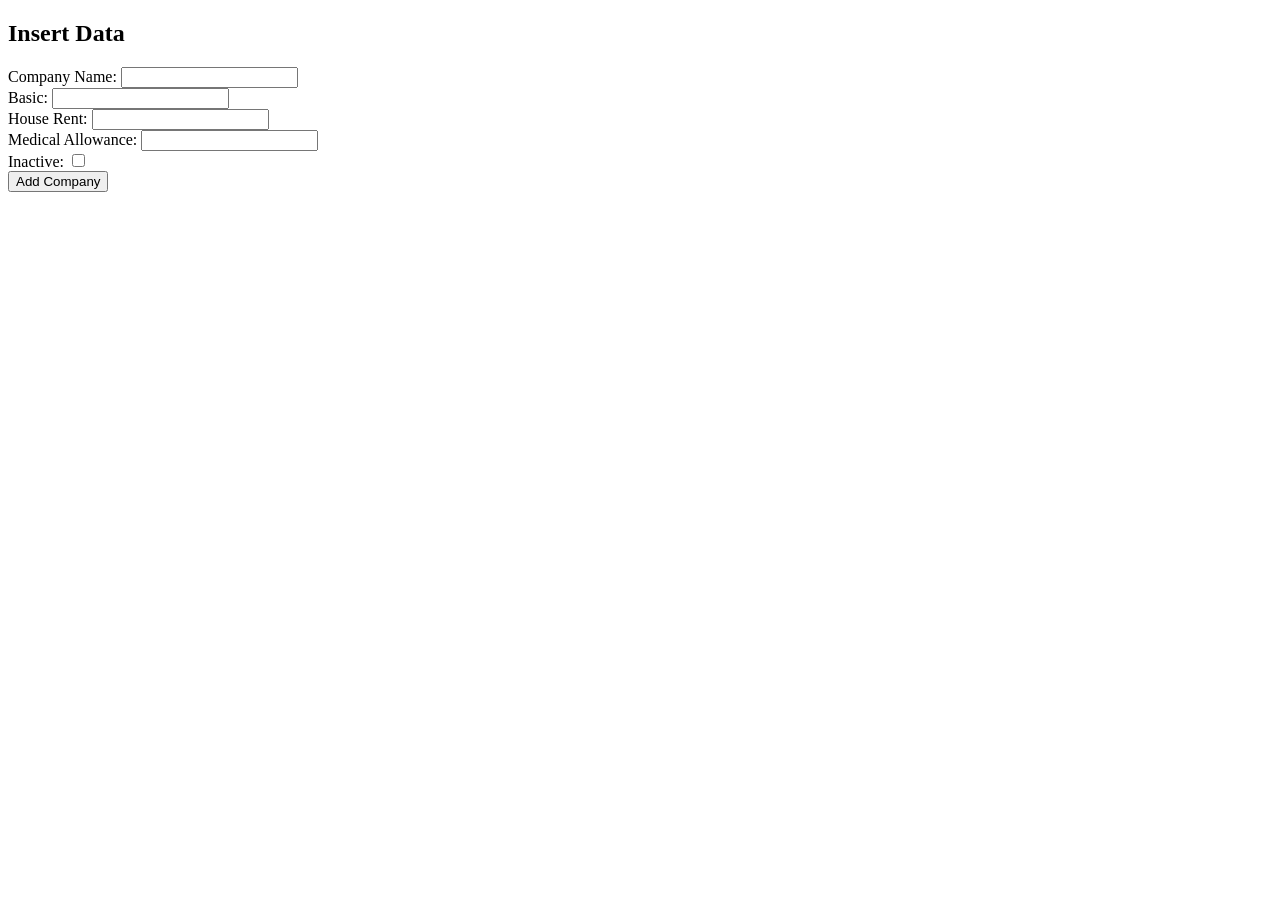
==== wwwroot/html/insert.html @ 700d2a0c "wip" ====
<!DOCTYPE html>
<html lang="en">
<head>
    <meta charset="UTF-8">
    <title>Insert Data</title>
</head>
<body>
<h2>Insert Data</h2>

<form id="companyForm">
    <label for="comName">Company Name:</label>
    <input type="text" id="comName" required><br>

    <label for="basic">Basic:</label>
    <input type="number" id="basic" required><br>

    <label for="hrent">House Rent:</label>
    <input type="number" id="hrent" required><br>

    <label for="medical">Medical Allowance:</label>
    <input type="number" id="medical" required><br>

    <label for="isInactive">Inactive:</label>
    <input type="checkbox" id="isInactive"><br>

    <button type="button" id="submitBtn">Add Company</button>
</form>
<script src="/js/insert.js"></script>
</body>
</html>
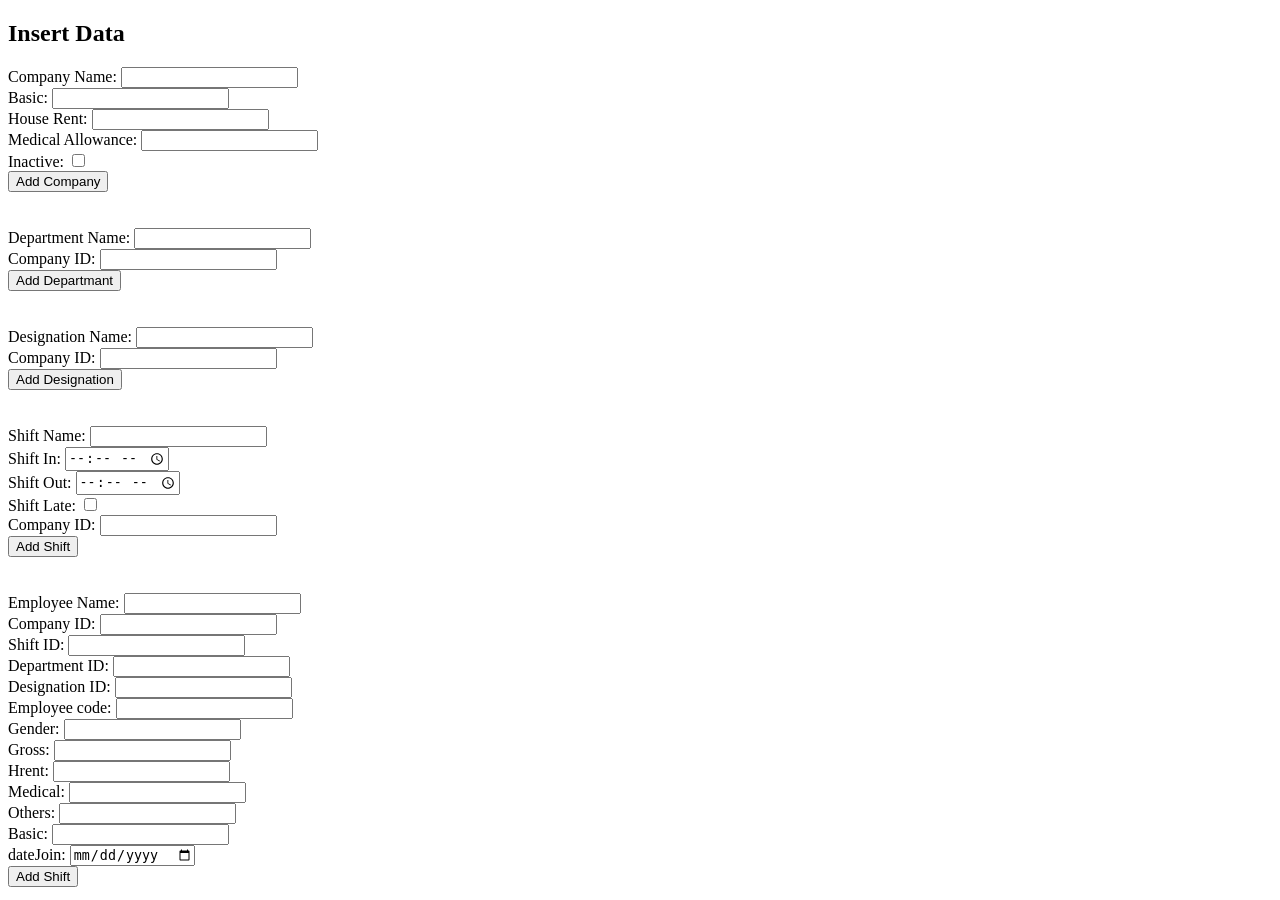
==== commit 927da39d: "wip" ====
--- a/wwwroot/html/insert.html
+++ b/wwwroot/html/insert.html
@@ -6,7 +6,7 @@
 </head>
 <body>
 <h2>Insert Data</h2>
-
+<!-- company form -->
 <form id="companyForm">
     <label for="comName">Company Name:</label>
     <input type="text" id="comName" required><br>
@@ -25,6 +25,101 @@
 
     <button type="button" id="submitBtn">Add Company</button>
 </form>
+
+<br><br> <!--add space -->
+
+<!-- department form -->
+<form id="departmentForm">
+    <label for="deptName">Department Name:</label>
+    <input type="text" id="deptName" required><br>
+
+    <label for="comId">Company ID:</label>
+    <input type="number" id="comId" required><br>
+
+    <button type="button" id="submitBtn2">Add Departmant</button>
+</form>
+
+<br><br> <!--add space -->
+
+<!-- designation form -->
+<form id="designationForm">
+    <label for="desigName">Designation Name:</label>
+    <input type="text" id="desigName" required><br>
+
+    <label for="comId2">Company ID:</label>
+    <input type="number" id="comId2" required><br>
+
+    <button type="button" id="submitBtn3">Add Designation</button>
+</form>
+
+<br><br> <!--add space -->
+
+<!-- shift form -->
+<form id="shiftForm">
+    <label for="shiftName">Shift Name:</label>
+    <input type="text" id="shiftName" required><br>
+
+    <label for="shiftIn">Shift In:</label>
+    <input type="time" id="shiftIn" required><br>
+
+    <label for="shiftOut">Shift Out:</label>
+    <input type="time" id="shiftOut" required><br>
+    
+    <label for="shiftLate">Shift Late:</label>
+    <input type="checkbox" id="shiftLate" required><br>
+
+    <label for="comId3">Company ID:</label>
+    <input type="number" id="comId3" required><br>
+
+    <button type="button" id="submitBtn4">Add Shift</button>
+</form>
+
+<br><br> <!--add space -->
+
+<!-- Employee form -->
+<form id="employeeForm">
+    <label for="EmpName">Employee Name:</label>
+    <input type="text" id="EmpName" required><br>
+
+    <label for="comId4">Company ID:</label>
+    <input type="number" id="comId4" required><br>
+
+    <label for="shiftId">Shift ID:</label>
+    <input type="number" id="shiftId" required><br>
+
+    <label for="deptId">Department ID:</label>
+    <input type="number" id="deptId" required><br>
+
+    <label for="desigId">Designation ID:</label>
+    <input type="number" id="desigId" required><br>
+
+    <label for="empCode">Employee code:</label>
+    <input type="number" id="empCode" required><br>
+
+    <label for="gender">Gender:</label>
+    <input type="text" id="gender" required><br>
+
+    <label for="gross">Gross:</label>
+    <input type="number" id="gross" required><br>
+
+    <label for="hrent2">Hrent:</label>
+    <input type="number" id="hrent2" required><br>
+
+    <label for="medical2">Medical:</label>
+    <input type="number" id="medical2" required><br>
+
+    <label for="others">Others:</label>
+    <input type="number" id="others" required><br>
+
+    <label for="basic2">Basic:</label>
+    <input type="number" id="basic2" required><br>
+
+    <label for="dtJoin">dateJoin:</label>
+    <input type="date" id="dtJoin" required><br>
+    
+    <button type="button" id="submitBtn5">Add Shift</button>
+</form>
+
 <script src="/js/insert.js"></script>
 </body>
 </html>
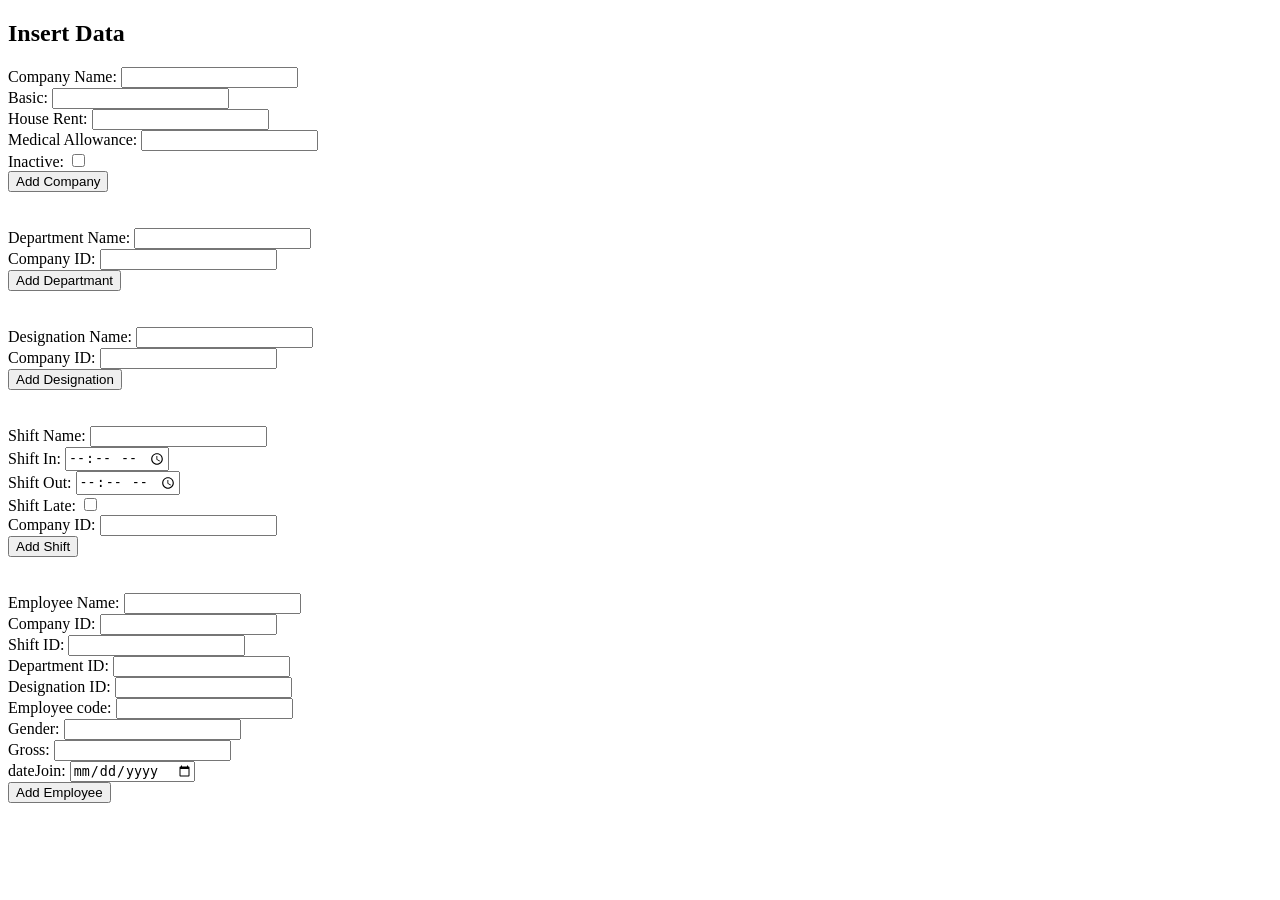
==== commit 54646cf6: "wip" ====
--- a/wwwroot/html/insert.html
+++ b/wwwroot/html/insert.html
@@ -101,23 +101,12 @@
 
     <label for="gross">Gross:</label>
     <input type="number" id="gross" required><br>
-
-    <label for="hrent2">Hrent:</label>
-    <input type="number" id="hrent2" required><br>
-
-    <label for="medical2">Medical:</label>
-    <input type="number" id="medical2" required><br>
-
-    <label for="others">Others:</label>
-    <input type="number" id="others" required><br>
-
-    <label for="basic2">Basic:</label>
-    <input type="number" id="basic2" required><br>
+    
 
     <label for="dtJoin">dateJoin:</label>
     <input type="date" id="dtJoin" required><br>
     
-    <button type="button" id="submitBtn5">Add Shift</button>
+    <button type="button" id="submitBtn5">Add Employee</button>
 </form>
 
 <script src="/js/insert.js"></script>
